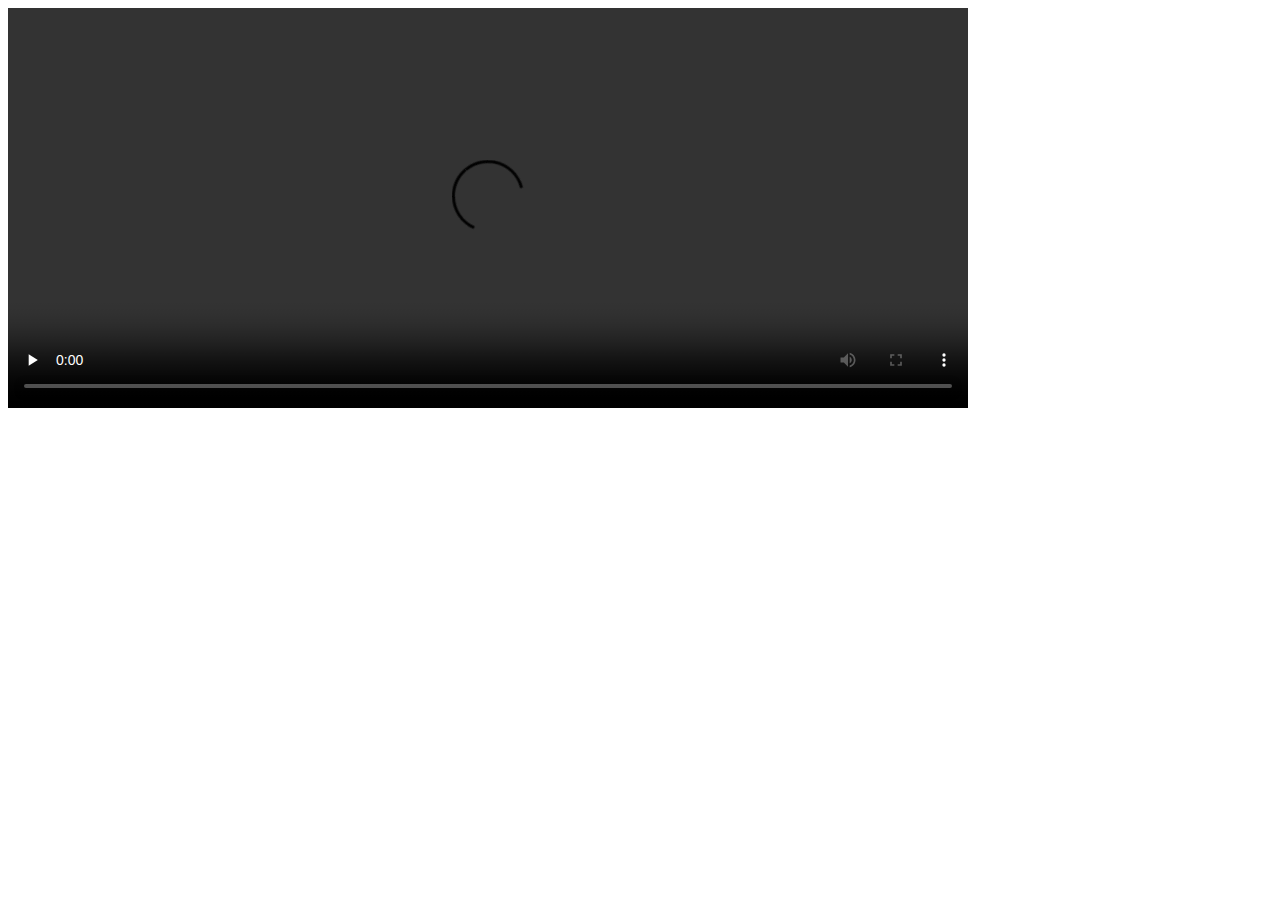
==== birds.html @ 56d1b51d "Subdivided two videos" ====
<!DOCTYPE html>
<html>
<head>
	<title>Birds</title>
	<meta name="generator" content="" />
</head>
<body>
	<video src="http://slash_media/hls/birds/output.m3u8" width="960" height="400" preload="none" controls></video>
</body>
</html>
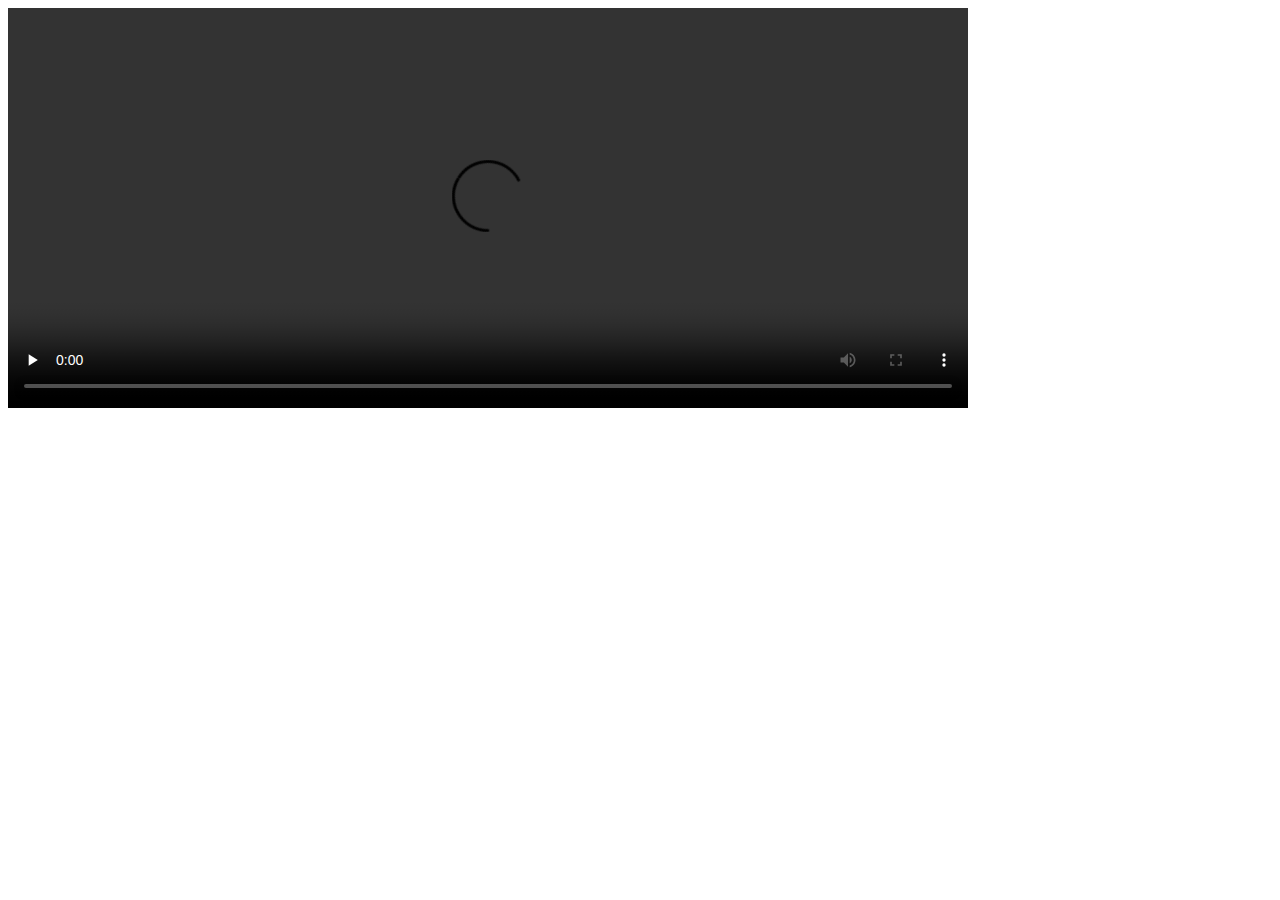
==== commit 2bb90766: "Updated to fix URL" ====
--- a/birds.html
+++ b/birds.html
@@ -5,6 +5,6 @@
 	<meta name="generator" content="" />
 </head>
 <body>
-	<video src="http://slash_media/hls/birds/output.m3u8" width="960" height="400" preload="none" controls></video>
+	<video src="http://slash_media/hls/birds/oceans.m3u8" width="960" height="400" preload="none" controls></video>
 </body>
 </html>